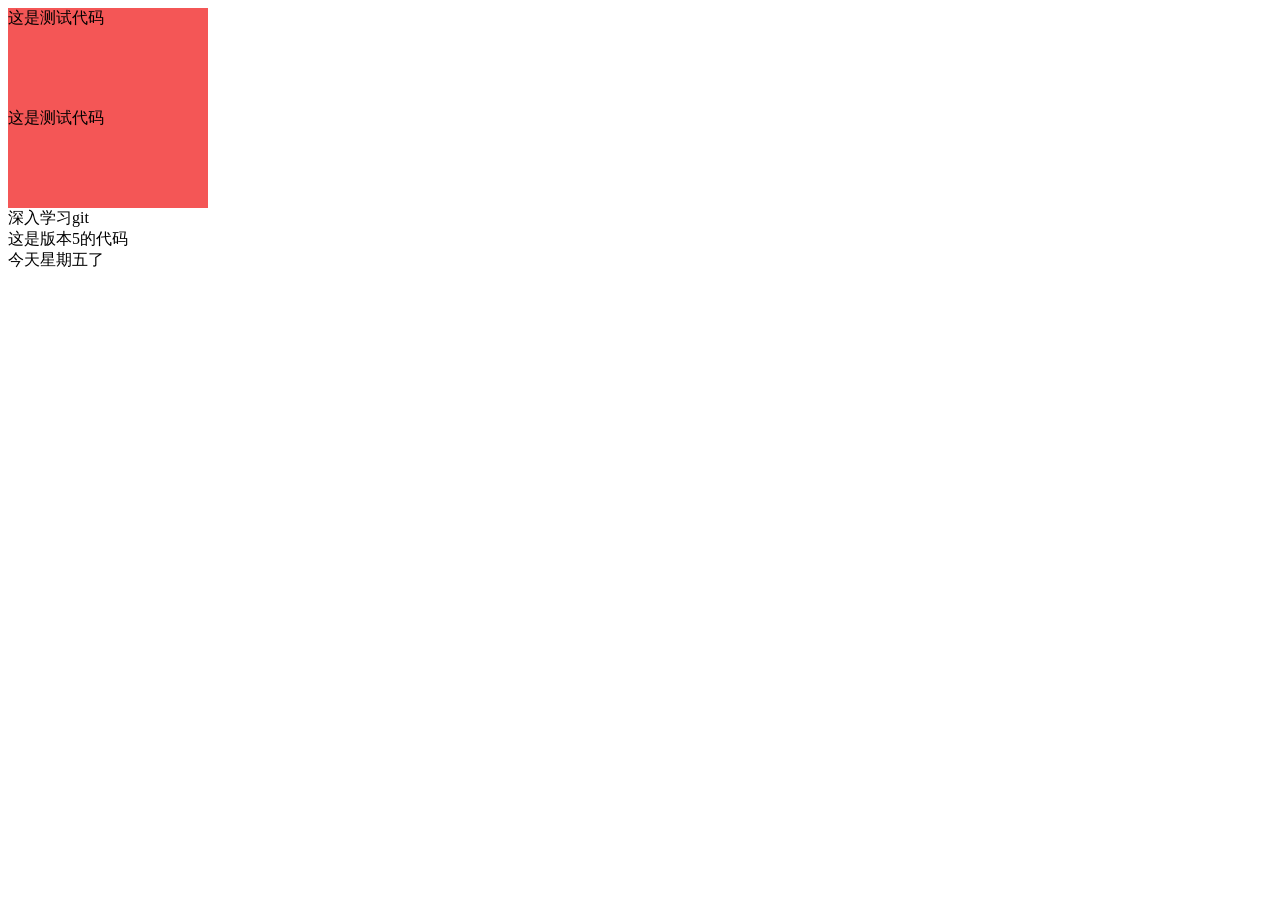
==== demo.html @ 24dca5b1 "今天星期五了" ====
<!DOCTYPE html>
<html>
	<head>
		<meta charset="utf-8">
		<title>测试代码</title>
		<link rel="stylesheet" href="./demo.css">
	</head>
	<body>
		<div class="box">
			这是测试代码
		</div>
		<div class="box">
			这是测试代码
		</div>
		<div>深入学习git</div>
		<div>这是版本5的代码</div>
		<div>今天星期五了</div>
		<script src="./demo.js" type="text/javascript" charset="utf-8"></script>
	</body>
</html>
---- demo.css ----
.box {
	width: 200px;
	height: 100px;
	background: #f45656;
}
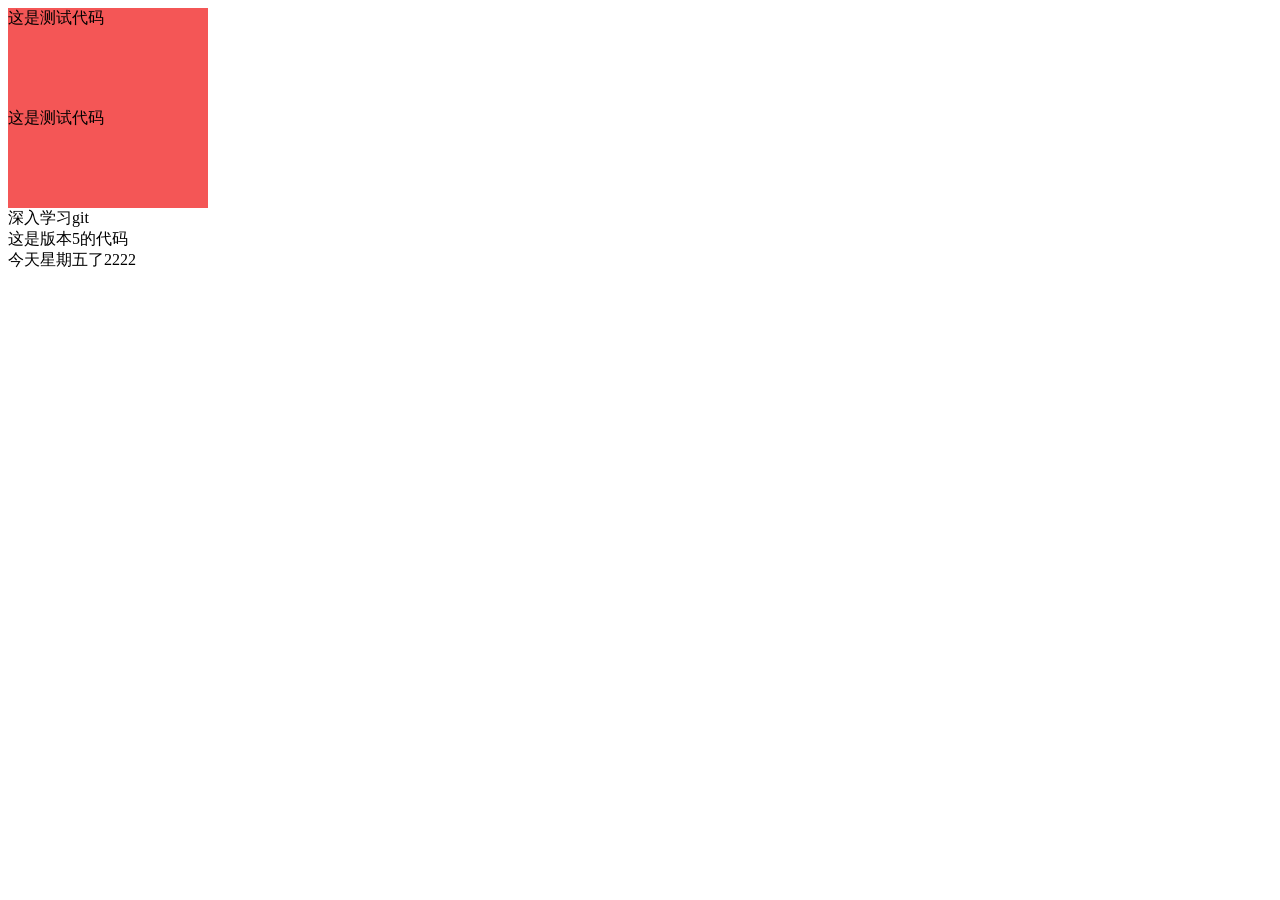
==== commit f1f3c734: "Update demo.html" ====
--- a/demo.html
+++ b/demo.html
@@ -14,7 +14,7 @@
 		</div>
 		<div>深入学习git</div>
 		<div>这是版本5的代码</div>
-		<div>今天星期五了</div>
+		<div>今天星期五了2222</div>
 		<script src="./demo.js" type="text/javascript" charset="utf-8"></script>
 	</body>
 </html>
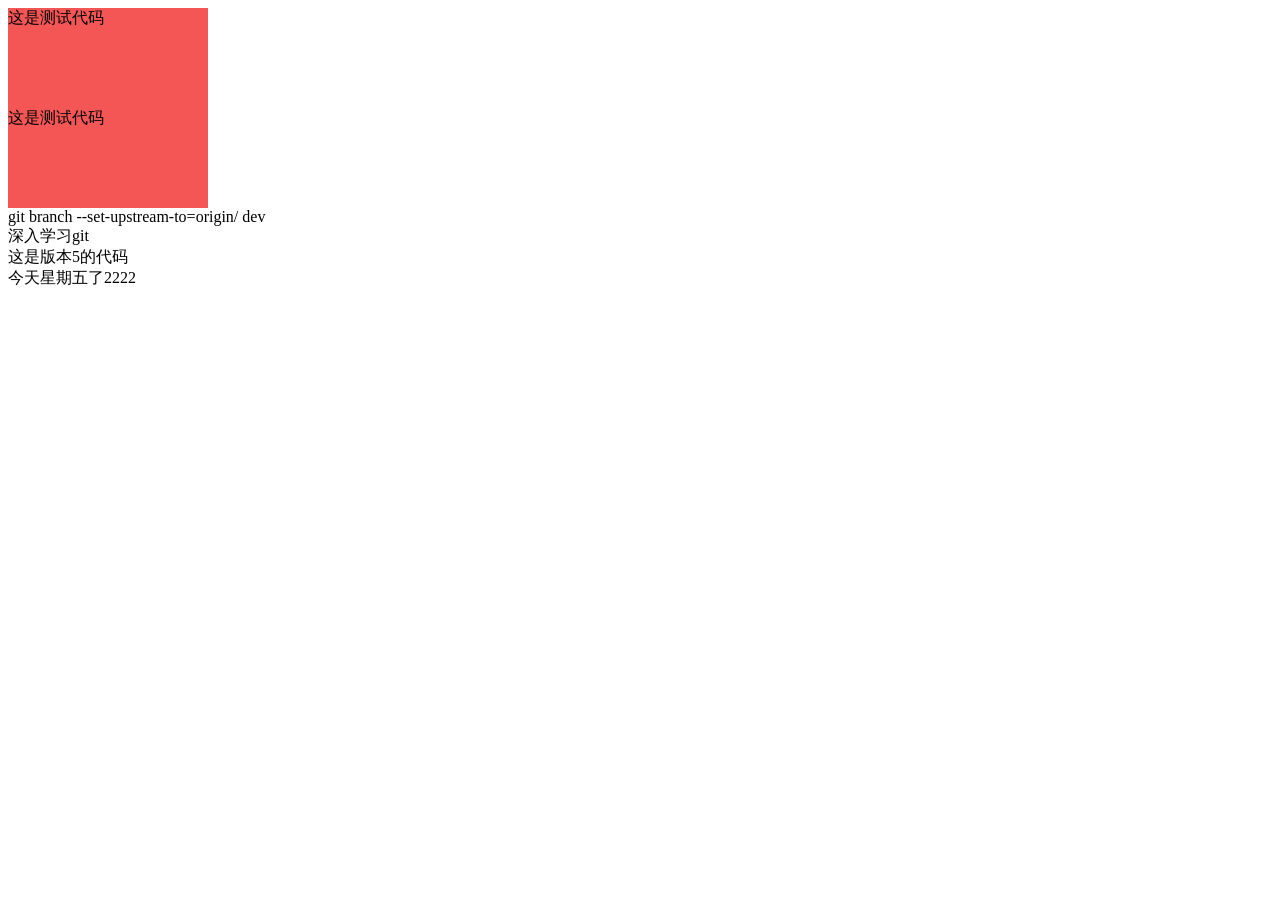
==== commit 3cdf339c: "xxx" ====
--- a/demo.html
+++ b/demo.html
@@ -11,7 +11,7 @@
 		</div>
 		<div class="box">
 			这是测试代码
-		</div>
+		</div>git branch --set-upstream-to=origin/<branch> dev
 		<div>深入学习git</div>
 		<div>这是版本5的代码</div>
 		<div>今天星期五了2222</div>
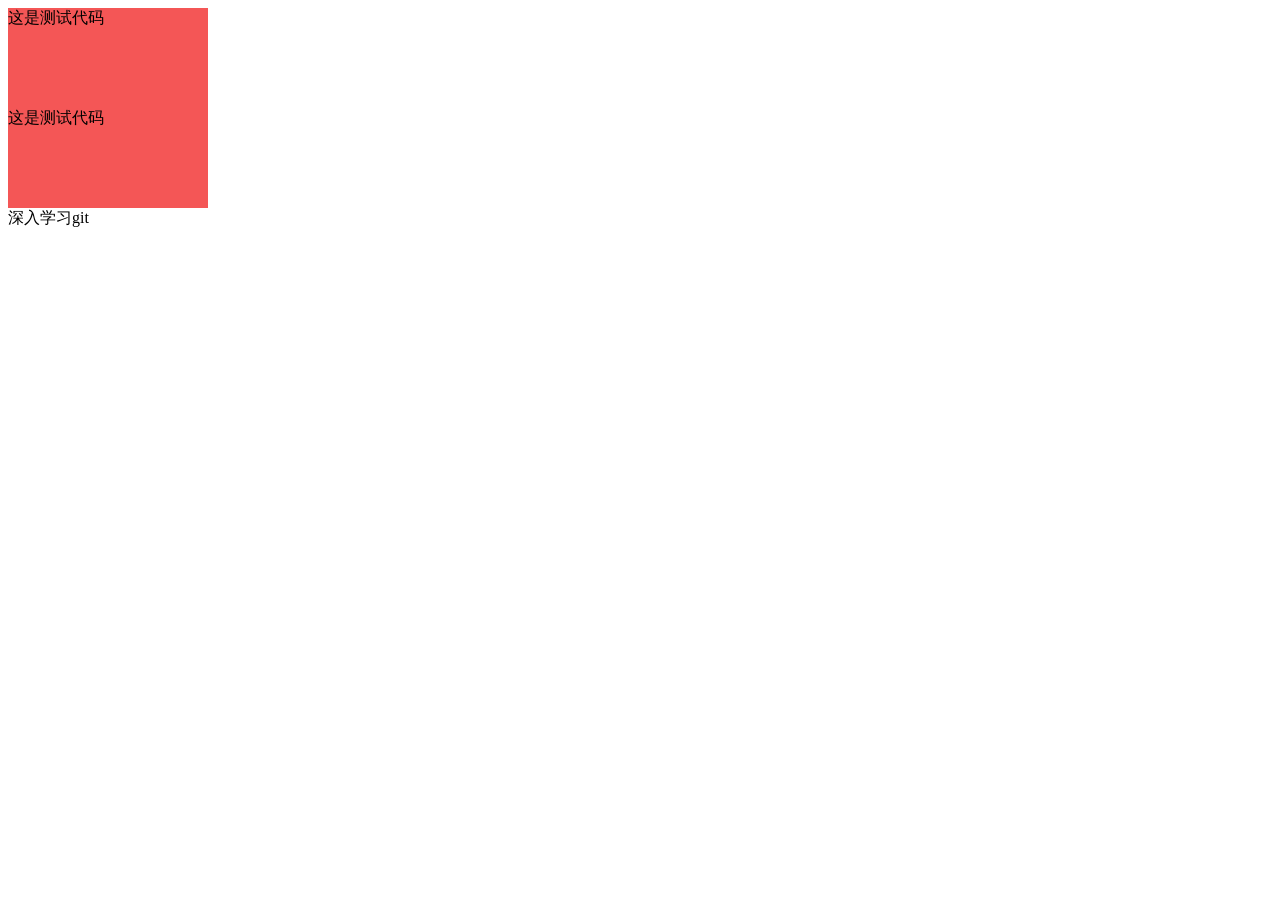
==== commit 61d65c1a: "demo.html文件回退" ====
--- a/demo.html
+++ b/demo.html
@@ -11,10 +11,8 @@
 		</div>
 		<div class="box">
 			这是测试代码
-		</div>git branch --set-upstream-to=origin/<branch> dev
+		</div>
 		<div>深入学习git</div>
-		<div>这是版本5的代码</div>
-		<div>今天星期五了2222</div>
 		<script src="./demo.js" type="text/javascript" charset="utf-8"></script>
 	</body>
 </html>
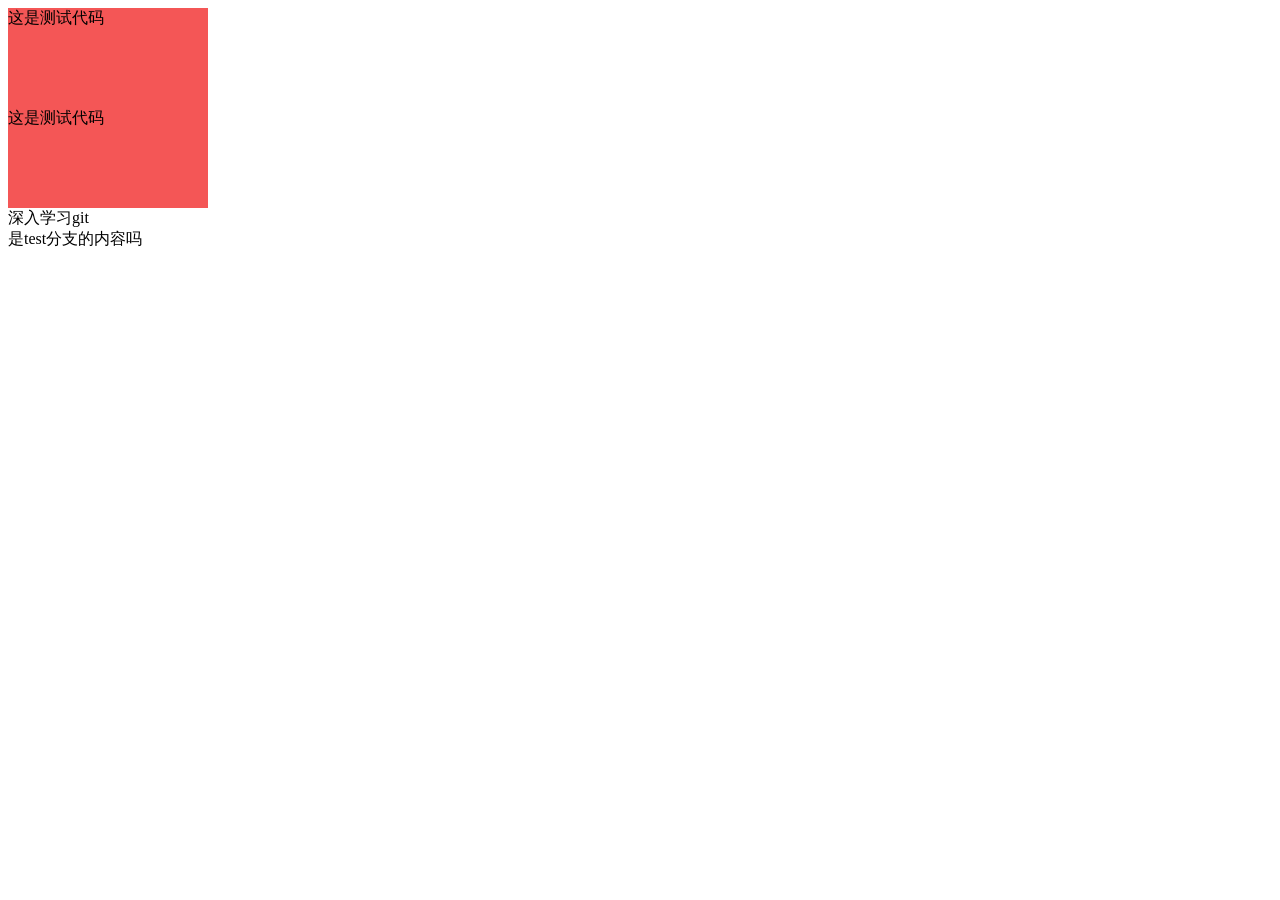
==== commit d9655f8a: "test分支修改内容" ====
--- a/demo.html
+++ b/demo.html
@@ -13,6 +13,7 @@
 			这是测试代码
 		</div>
 		<div>深入学习git</div>
+		<div>是test分支的内容吗</div>
 		<script src="./demo.js" type="text/javascript" charset="utf-8"></script>
 	</body>
 </html>
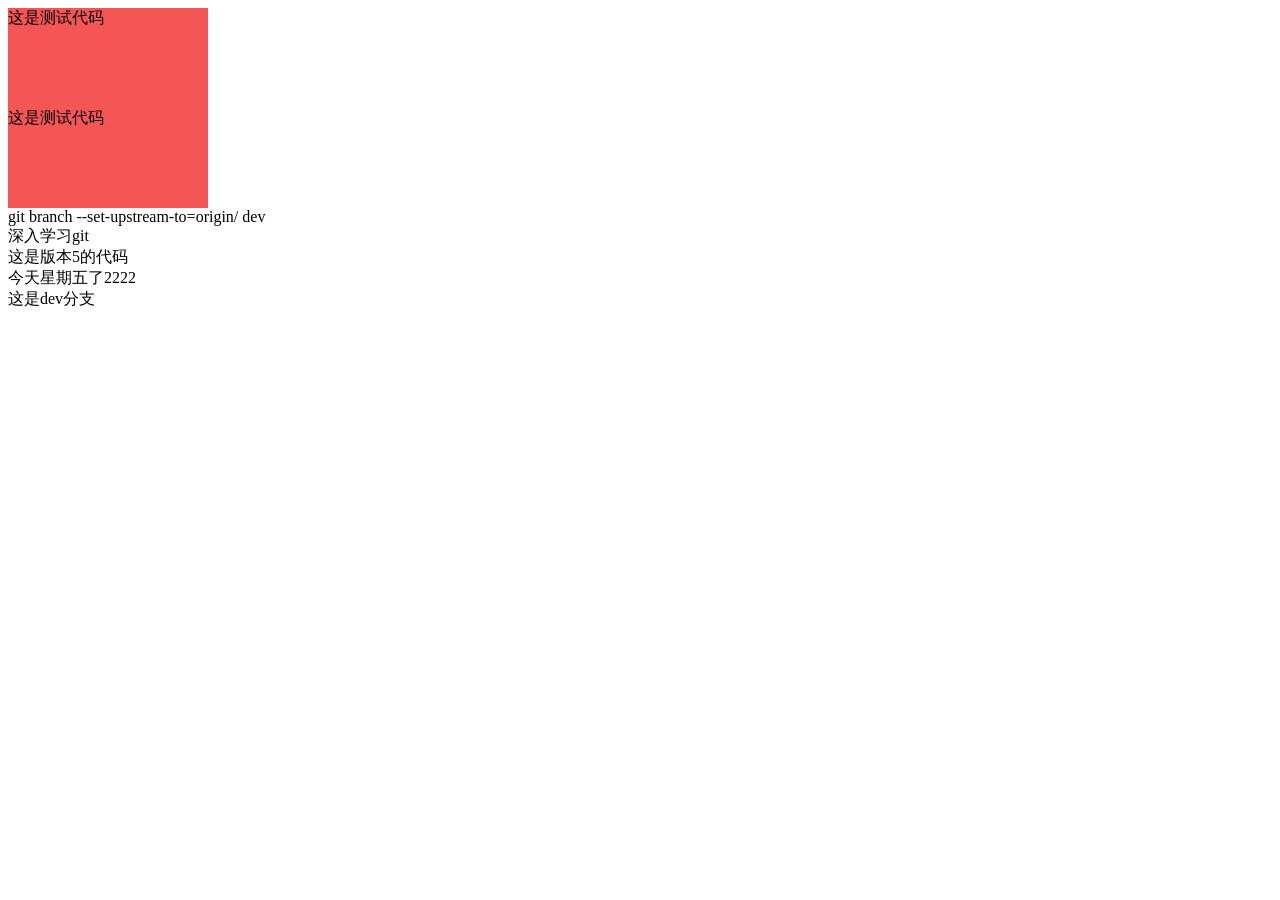
==== commit 538cb550: "先来个错的描述,已经改好正确了" ====
--- a/demo.html
+++ b/demo.html
@@ -11,9 +11,11 @@
 		</div>
 		<div class="box">
 			这是测试代码
-		</div>
+		</div>git branch --set-upstream-to=origin/<branch> dev
 		<div>深入学习git</div>
-		<div>是test分支的内容吗</div>
+		<div>这是版本5的代码</div>
+		<div>今天星期五了2222</div>
+		<div>这是dev分支</div>
 		<script src="./demo.js" type="text/javascript" charset="utf-8"></script>
 	</body>
 </html>
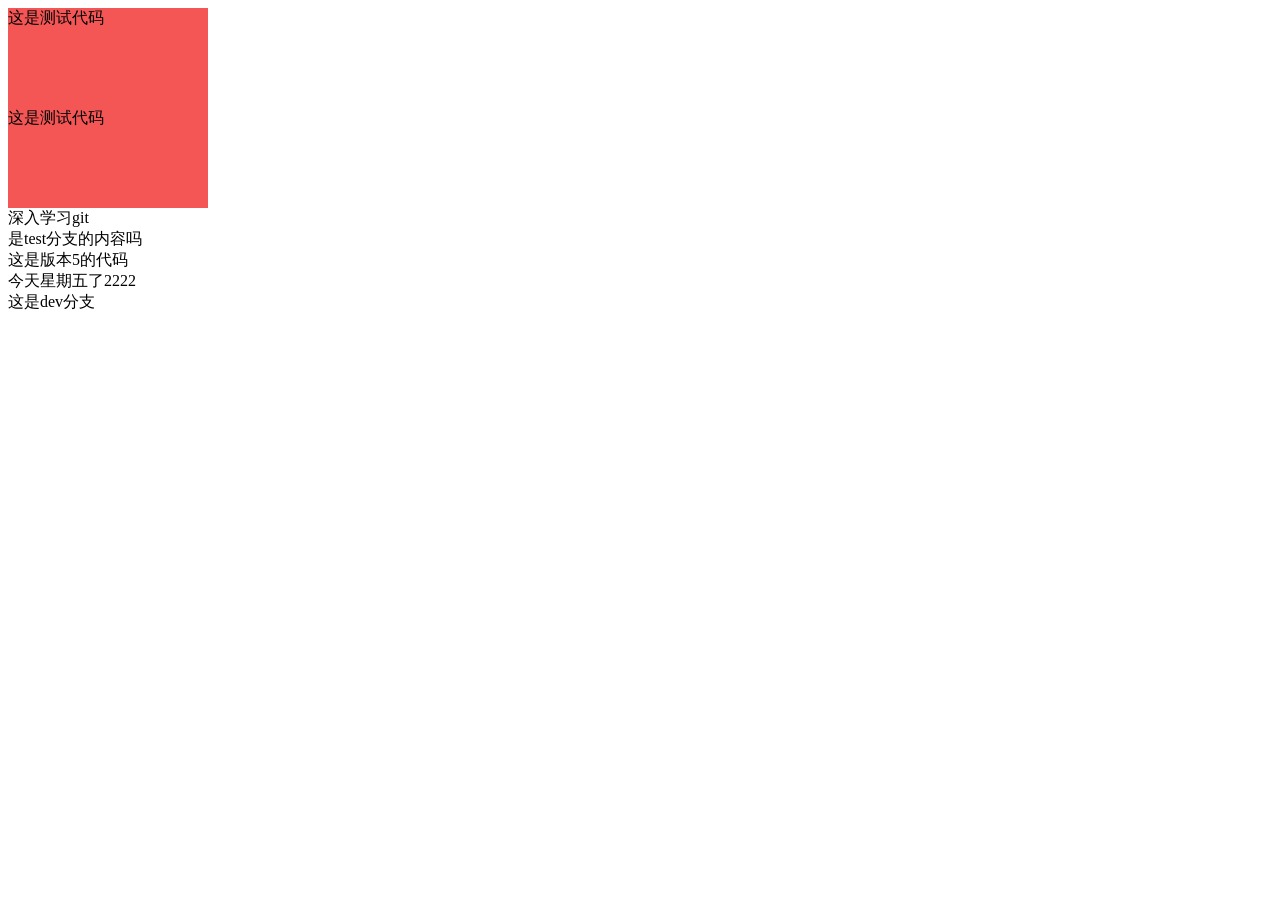
==== commit b2373351: "合并dev分支" ====
--- a/demo.html
+++ b/demo.html
@@ -11,8 +11,9 @@
 		</div>
 		<div class="box">
 			这是测试代码
-		</div>git branch --set-upstream-to=origin/<branch> dev
+		</div>
 		<div>深入学习git</div>
+		<div>是test分支的内容吗</div>
 		<div>这是版本5的代码</div>
 		<div>今天星期五了2222</div>
 		<div>这是dev分支</div>
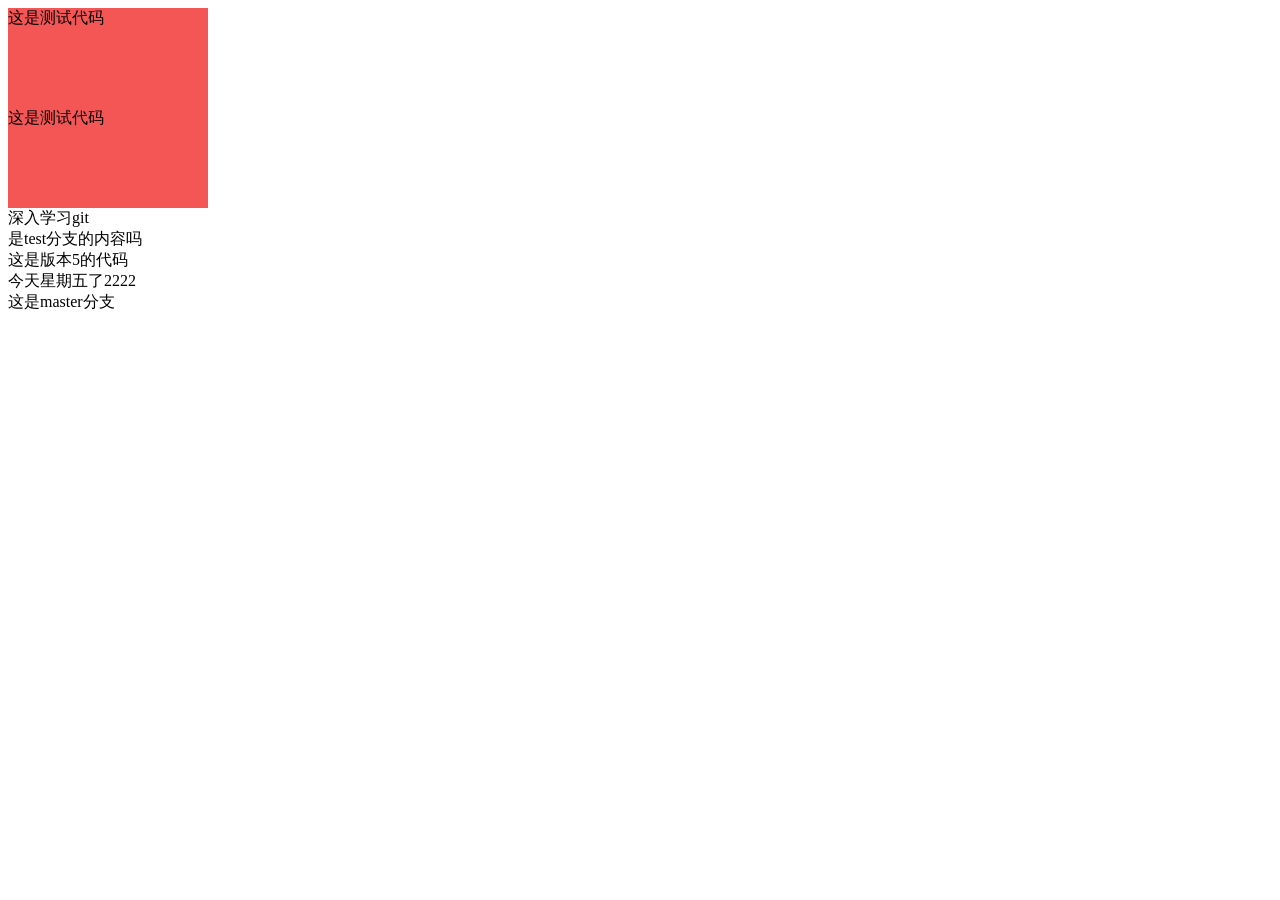
==== commit 259fe2bd: "master分支" ====
--- a/demo.html
+++ b/demo.html
@@ -16,7 +16,7 @@
 		<div>是test分支的内容吗</div>
 		<div>这是版本5的代码</div>
 		<div>今天星期五了2222</div>
-		<div>这是dev分支</div>
+		<div>这是master分支</div>
 		<script src="./demo.js" type="text/javascript" charset="utf-8"></script>
 	</body>
 </html>
